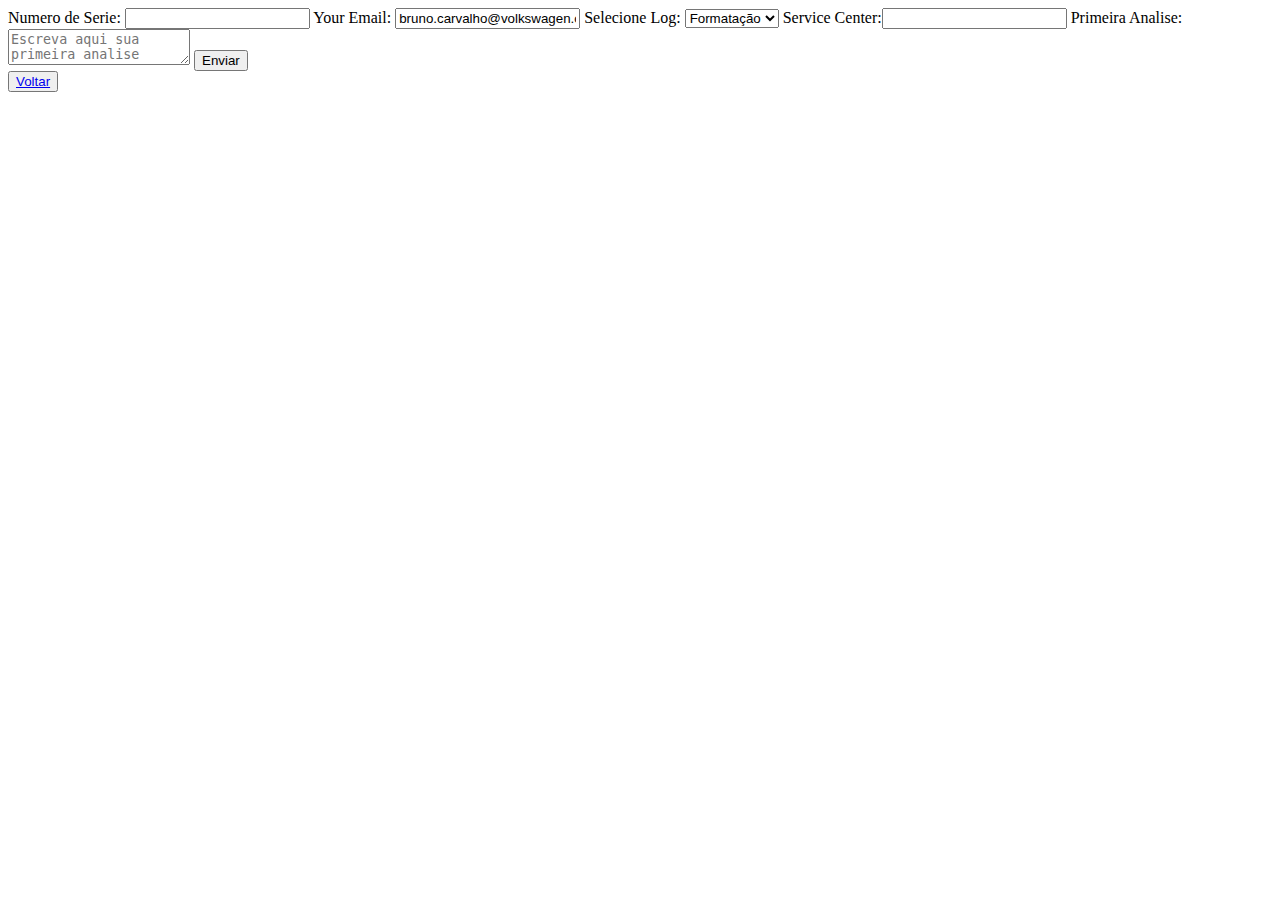
==== pagina_bruno/bruno.html @ 789b24bc "Atualizacao de pasta" ====
<!DOCTYPE html>
<html lang="pt">

<head>
    <meta charset="UTF-8">
    <meta http-equiv="X-UA-Compatible" content="IE=edge">
    <meta name="viewport" content="width=device-width, initial-scale=1.0">
    <link rel="stylesheet" href="./style.css">
    <title>Document</title>
</head>

<body>
    
    <form action="https://api.sheetmonkey.io/form/kko4gR8iyKna67d5kBgmW6" method="post">

        <label>Numero de Serie: <input type="text" name="Nº de Serie" required /></label>

        <label>Your Email: <input type="email" name="Email" value="bruno.carvalho@volkswagen.com.br" required /></label>

        <label>Selecione Log: <select name="Processo">
                <option>Formatação</option>
                <option>Avaria</option>
                <option>Reparação</option>
            </select>
        </label>

        <label>Service Center:<input type="text" name="Service Center" value="" required /> </label>


        <label>Primeira Analise:
            <textarea name="Diagnostico do Analista" placeholder="Escreva aqui sua primeira analise"></textarea>
        </label>

        <input type="hidden" name="Data de Criação" value="x-sheetmonkey-current-date-time" />
        <input type="submit" value="Enviar" />

    </form>

    <footer>
        <button>
            <a href="./index.html">Voltar</a>
        </button>
    </footer>
</body>

</html>
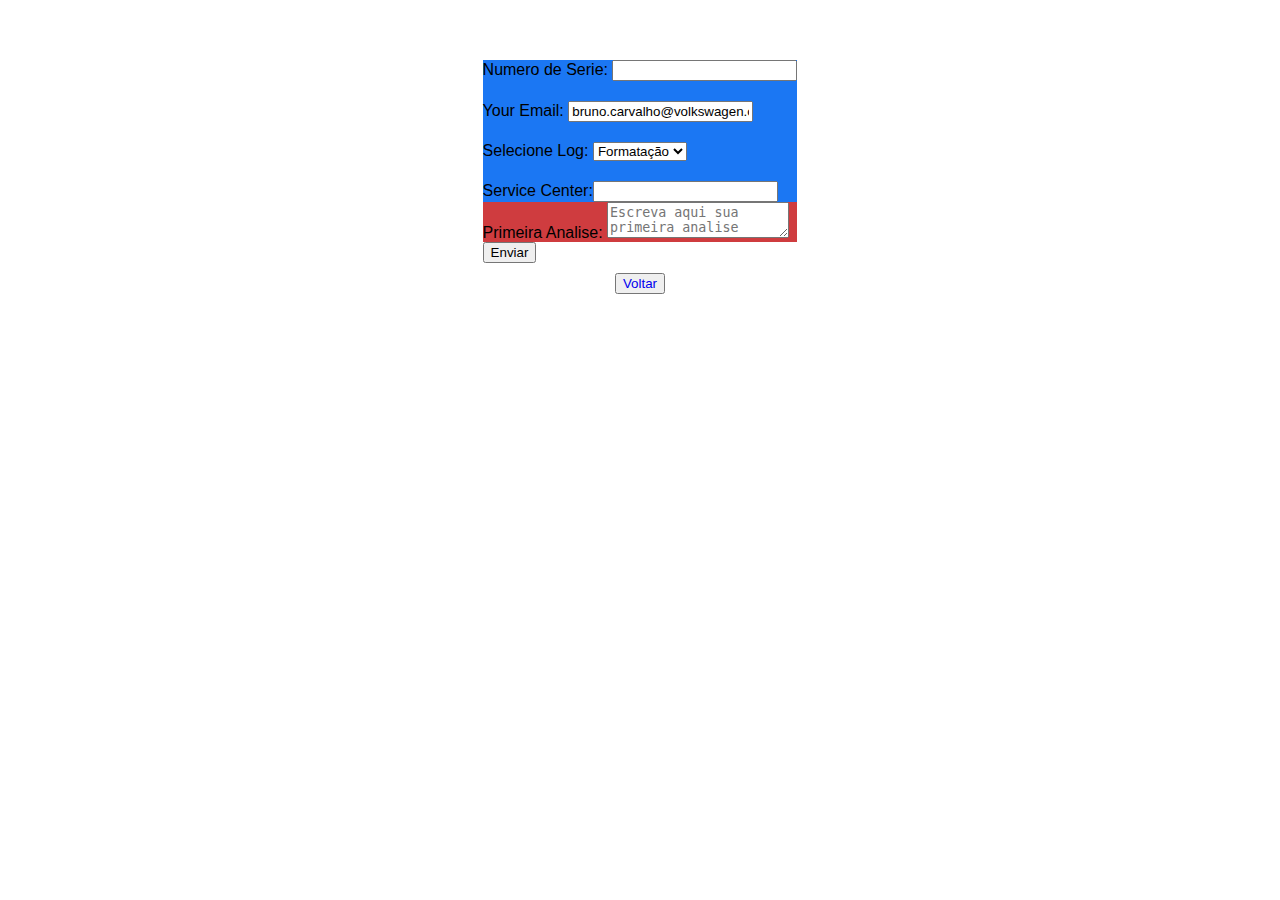
==== commit 502da19b: "att_bruno" ====
--- a/pagina_bruno/bruno.html
+++ b/pagina_bruno/bruno.html
@@ -10,35 +10,37 @@
 </head>
 
 <body>
-    
-    <form action="https://api.sheetmonkey.io/form/kko4gR8iyKna67d5kBgmW6" method="post">
+    <main>
+        <form action="https://api.sheetmonkey.io/form/kko4gR8iyKna67d5kBgmW6" method="post">
+            <div class="form_text">
+                <label>Numero de Serie: <input type="text" name="Nº de Serie" class="n_serie" required /></label>
 
-        <label>Numero de Serie: <input type="text" name="Nº de Serie" required /></label>
+                <label>Your Email: <input type="email" name="Email" value="bruno.carvalho@volkswagen.com.br"
+                        required /></label>
 
-        <label>Your Email: <input type="email" name="Email" value="bruno.carvalho@volkswagen.com.br" required /></label>
+                <label>Selecione Log: <select name="Processo">
+                        <option>Formatação</option>
+                        <option>Avaria</option>
+                        <option>Reparação</option>
+                    </select>
+                </label>
 
-        <label>Selecione Log: <select name="Processo">
-                <option>Formatação</option>
-                <option>Avaria</option>
-                <option>Reparação</option>
-            </select>
-        </label>
+                <label>Service Center:<input type="text" name="Service Center" value="" required /> </label>
 
-        <label>Service Center:<input type="text" name="Service Center" value="" required /> </label>
+            </div>
+            <div class="text_area">
+                <label>Primeira Analise:
+                    <textarea name="Diagnostico do Analista" placeholder="Escreva aqui sua primeira analise"></textarea>
+                </label>
+            </div>
+            <input type="hidden" name="Data de Criação" value="x-sheetmonkey-current-date-time" />
+            <input type="submit" value="Enviar" />
 
-
-        <label>Primeira Analise:
-            <textarea name="Diagnostico do Analista" placeholder="Escreva aqui sua primeira analise"></textarea>
-        </label>
-
-        <input type="hidden" name="Data de Criação" value="x-sheetmonkey-current-date-time" />
-        <input type="submit" value="Enviar" />
-
-    </form>
-
+        </form>
+    </main>
     <footer>
         <button>
-            <a href="./index.html">Voltar</a>
+            <a href="../index.html">Voltar</a>
         </button>
     </footer>
 </body>
--- a/pagina_bruno/style.css
+++ b/pagina_bruno/style.css
@@ -0,0 +1,47 @@
+@import url('https://fonts.googleapis.com/css2?family=Roboto:ital,wght@0,100;0,300;0,400;0,500;0,700;0,900;1,100;1,300;1,400;1,500;1,700;1,900&display=swap');
+
+body{
+    padding: 0;
+    margin: 0px;
+    font-family: Arial, Helvetica, sans-serif;
+    box-sizing: border-box;
+    display: grid;
+    gap: 0.6rem;
+    justify-items: center;
+    margin-top: 60px;
+}
+
+:root {
+    --white: #fff;
+    --whitesmoke: #f9f9f9;
+    --light-grey: #ececec;
+    --grey: #c4c4c4;
+    --medium-grey: #a7a7a7;
+    --deep-grey: #343434;
+    --black: #000000;
+    --blue: #1b77f3;
+    --red: #cf3c3f;
+}
+
+a{
+    text-decoration: none;
+}
+
+main{
+    display: flex;
+    flex-wrap: wrap;
+    gap: 20px;
+    justify-content: center;
+}
+
+.form_text{
+    background-color: var(--blue);
+    place-self:end;
+    display: grid;
+    place-items: start;
+    gap: 20px;
+}
+.text_area{
+    background-color: var(--red);
+    justify-content: flex-end;
+}
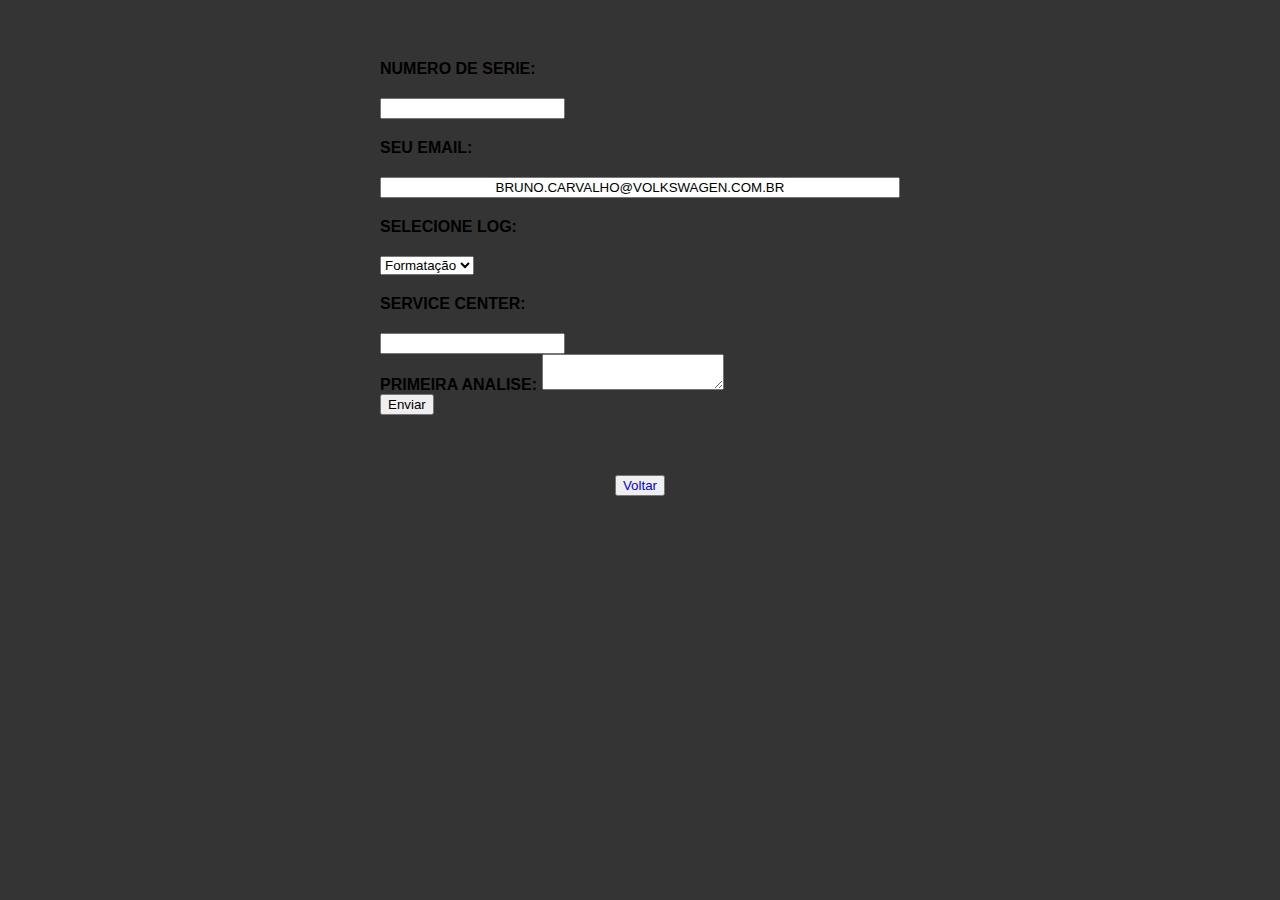
==== commit 682859f0: "CSS e mundancas no html" ====
--- a/pagina_bruno/bruno.html
+++ b/pagina_bruno/bruno.html
@@ -10,34 +10,44 @@
 </head>
 
 <body>
-    <main>
-        <form action="https://api.sheetmonkey.io/form/kko4gR8iyKna67d5kBgmW6" method="post">
-            <div class="form_text">
-                <label>Numero de Serie: <input type="text" name="Nº de Serie" class="n_serie" required /></label>
+    <form action="https://api.sheetmonkey.io/form/kko4gR8iyKna67d5kBgmW6" method="post">
+        <div class="form_text">
 
-                <label>Your Email: <input type="email" name="Email" value="bruno.carvalho@volkswagen.com.br"
-                        required /></label>
+            <span>Numero de Serie:</span>
+            <label>
+                <input type="text" name="Nº de Serie" required />
+            </label>
+            <span>Seu Email: </span>
+            <label>
+                <input type="email" name="Email" value="bruno.carvalho@volkswagen.com.br" class="box_email" required />
+            </label>
+            <span>Selecione Log: </span>
+            <label>
+                <select name="Processo">
+                    <option>Formatação</option>
+                    <option>Avaria</option>
+                    <option>Reparação</option>
+                </select>
+            </label>
+            <span>Service Center:</span>
+            <label>
+                <input type="text" name="Service Center" value="" required />
+            </label>
 
-                <label>Selecione Log: <select name="Processo">
-                        <option>Formatação</option>
-                        <option>Avaria</option>
-                        <option>Reparação</option>
-                    </select>
-                </label>
+        </div>
+        <div class="text_area">
+            <span>Primeira Analise:</span>
 
-                <label>Service Center:<input type="text" name="Service Center" value="" required /> </label>
+            <label>
+                <textarea name="Diagnostico do Analista" placeholder="Escreva aqui sua primeira analise">
 
-            </div>
-            <div class="text_area">
-                <label>Primeira Analise:
-                    <textarea name="Diagnostico do Analista" placeholder="Escreva aqui sua primeira analise"></textarea>
-                </label>
-            </div>
-            <input type="hidden" name="Data de Criação" value="x-sheetmonkey-current-date-time" />
-            <input type="submit" value="Enviar" />
+                    </textarea>
+            </label>
+        </div>
+        <input type="hidden" name="Data de Criação" value="x-sheetmonkey-current-date-time" />
+        <input type="submit" value="Enviar" />
 
-        </form>
-    </main>
+    </form>
     <footer>
         <button>
             <a href="../index.html">Voltar</a>
--- a/pagina_bruno/style.css
+++ b/pagina_bruno/style.css
@@ -1,14 +1,17 @@
 @import url('https://fonts.googleapis.com/css2?family=Roboto:ital,wght@0,100;0,300;0,400;0,500;0,700;0,900;1,100;1,300;1,400;1,500;1,700;1,900&display=swap');
 
-body{
+body {
     padding: 0;
     margin: 0px;
     font-family: Arial, Helvetica, sans-serif;
     box-sizing: border-box;
     display: grid;
-    gap: 0.6rem;
+    gap: 60px;
     justify-items: center;
     margin-top: 60px;
+    background-color: var(--deep-grey);
+    text-transform: uppercase;
+    font-weight: bolder;
 }
 
 :root {
@@ -23,25 +26,20 @@
     --red: #cf3c3f;
 }
 
-a{
+
+a {
     text-decoration: none;
 }
 
-main{
-    display: flex;
-    flex-wrap: wrap;
-    gap: 20px;
-    justify-content: center;
-}
-
-.form_text{
-    background-color: var(--blue);
-    place-self:end;
+.form_text {
+    place-self: start;
     display: grid;
     place-items: start;
     gap: 20px;
 }
-.text_area{
-    background-color: var(--red);
-    justify-content: flex-end;
-}
+
+.box_email {
+    width: 40vw;
+    text-align: center;
+    text-transform: uppercase;
+}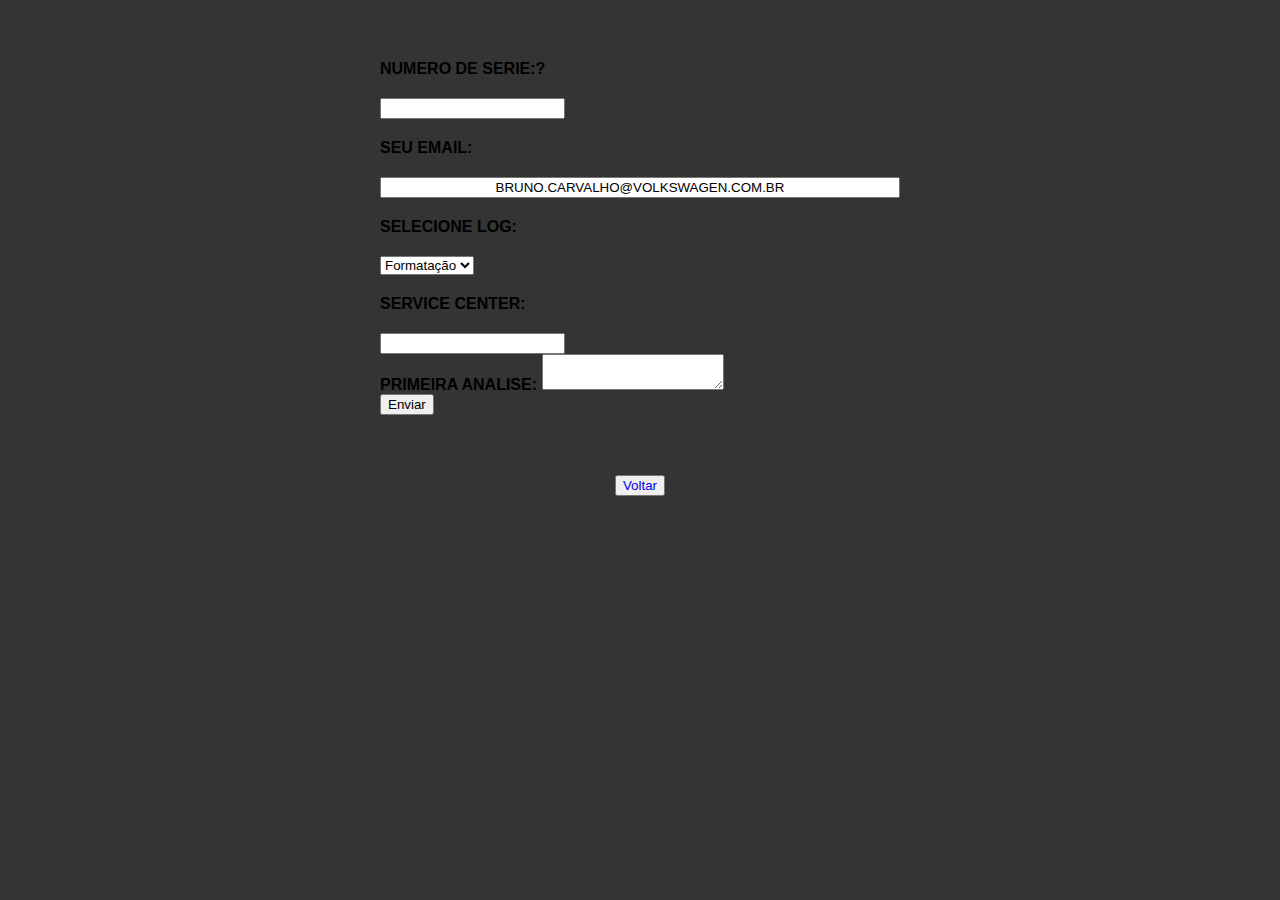
==== commit 6a912069: "Atualização html" ====
--- a/pagina_bruno/bruno.html
+++ b/pagina_bruno/bruno.html
@@ -13,7 +13,7 @@
     <form action="https://api.sheetmonkey.io/form/kko4gR8iyKna67d5kBgmW6" method="post">
         <div class="form_text">
 
-            <span>Numero de Serie:</span>
+            <span>Numero de Serie:?</span>
             <label>
                 <input type="text" name="Nº de Serie" required />
             </label>
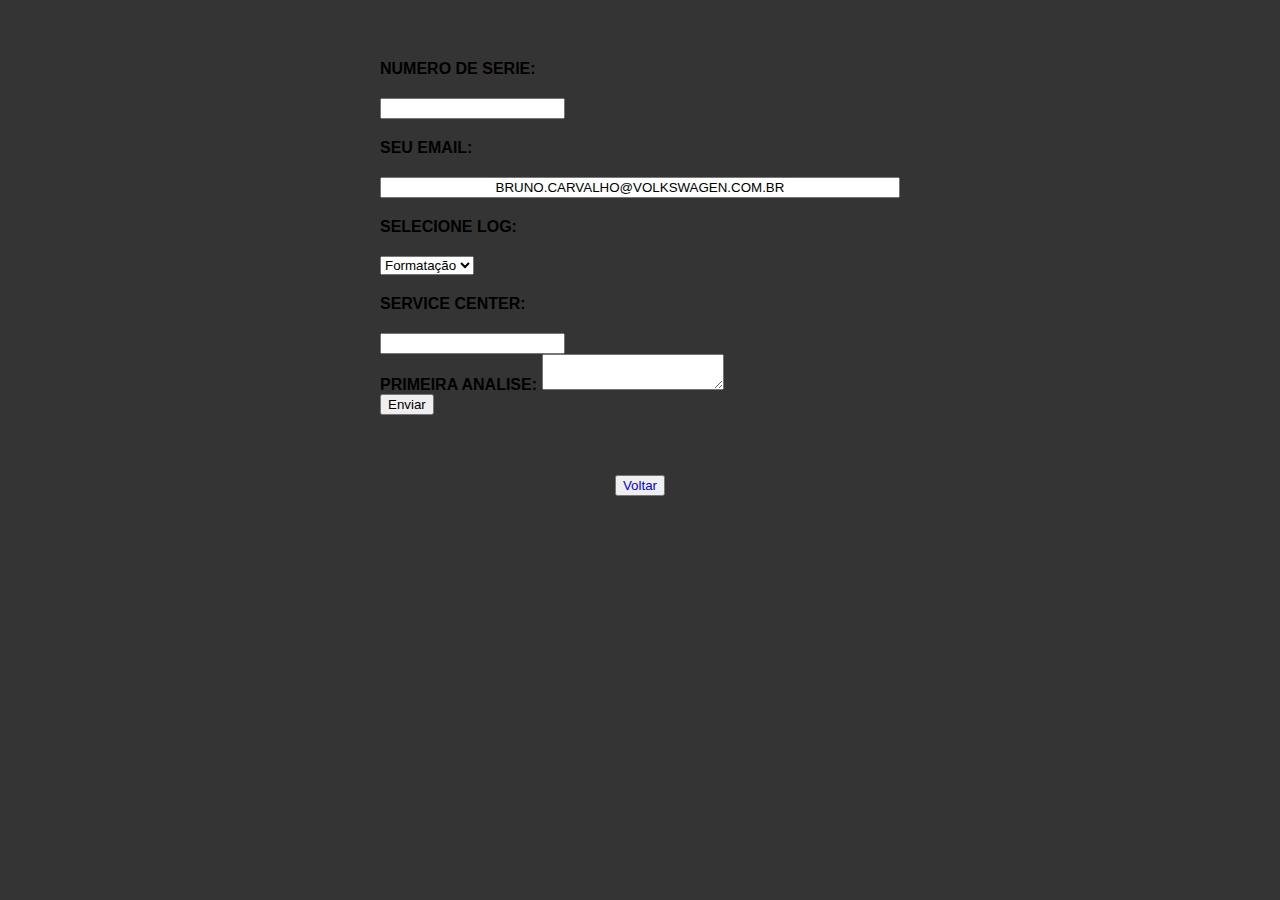
==== commit 56ce7031: "Atualização Html" ====
--- a/pagina_bruno/bruno.html
+++ b/pagina_bruno/bruno.html
@@ -13,7 +13,7 @@
     <form action="https://api.sheetmonkey.io/form/kko4gR8iyKna67d5kBgmW6" method="post">
         <div class="form_text">
 
-            <span>Numero de Serie:?</span>
+            <span>Numero de Serie:</span>
             <label>
                 <input type="text" name="Nº de Serie" required />
             </label>
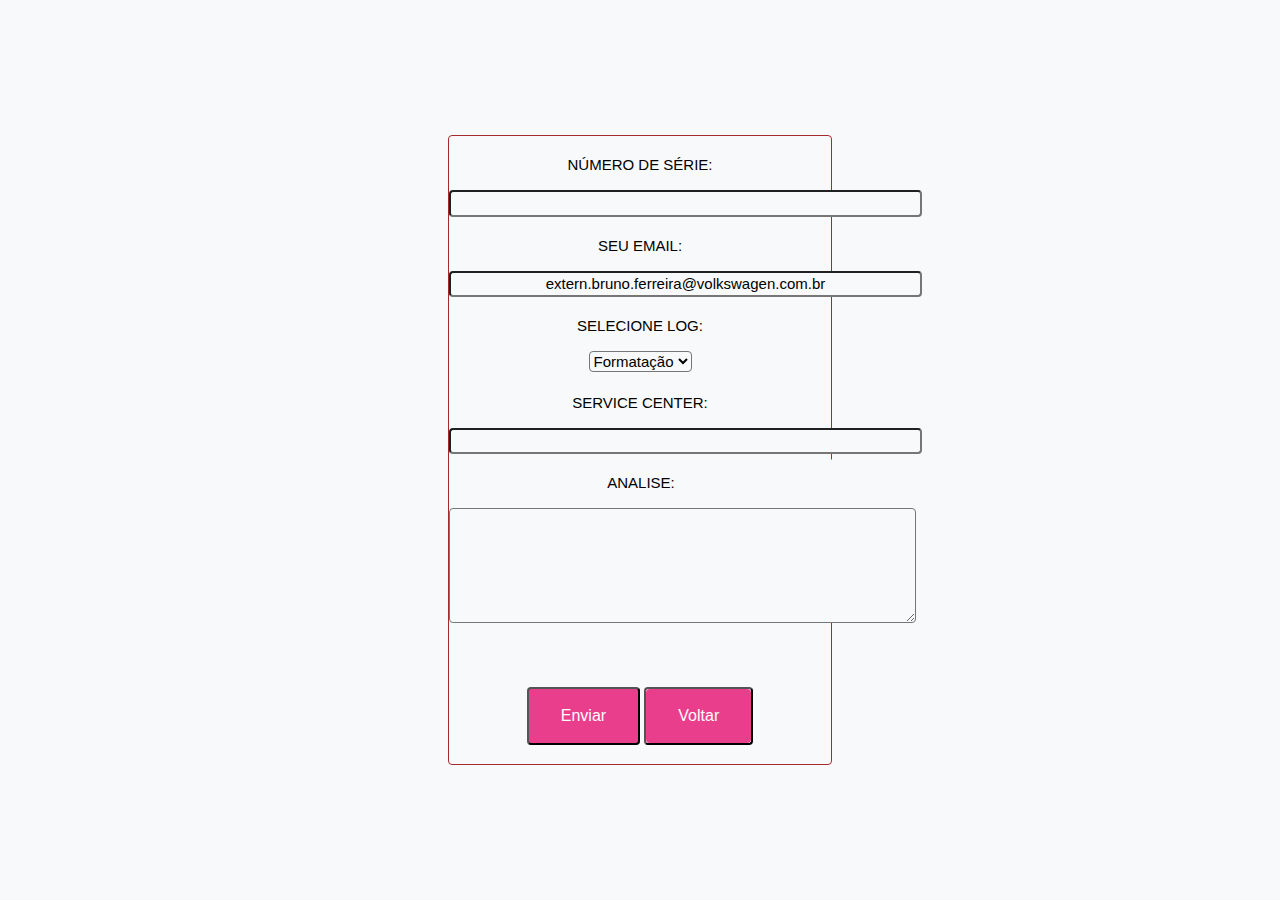
==== commit bbfbfc40: "atualização" ====
--- a/pagina_bruno/bruno.html
+++ b/pagina_bruno/bruno.html
@@ -6,52 +6,52 @@
     <meta http-equiv="X-UA-Compatible" content="IE=edge">
     <meta name="viewport" content="width=device-width, initial-scale=1.0">
     <link rel="stylesheet" href="./style.css">
-    <title>Document</title>
+    <title>Laboratorio ChairMan</title>
 </head>
 
 <body>
     <form action="https://api.sheetmonkey.io/form/kko4gR8iyKna67d5kBgmW6" method="post">
         <div class="form_text">
+            <div class="div_ns">
 
-            <span>Numero de Serie:</span>
-            <label>
-                <input type="text" name="Nº de Serie" required />
-            </label>
-            <span>Seu Email: </span>
-            <label>
-                <input type="email" name="Email" value="bruno.carvalho@volkswagen.com.br" class="box_email" required />
-            </label>
-            <span>Selecione Log: </span>
-            <label>
-                <select name="Processo">
-                    <option>Formatação</option>
-                    <option>Avaria</option>
-                    <option>Reparação</option>
-                </select>
-            </label>
-            <span>Service Center:</span>
-            <label>
-                <input type="text" name="Service Center" value="" required />
-            </label>
+                <p>Número de Série:</p>
+                <input type="text" name="Nº de Serie" required size="50" />
 
+                <p>Seu Email:</p>
+                <label>
+                    <input type="email" name="Email" value="extern.bruno.ferreira@volkswagen.com.br" class="box_email"
+                        size="50" style="text-align: Center;" required />
+                </label>
+
+                <p>Selecione Log: </p>
+                <label>
+                    <select name="Processo">
+                        <option>Formatação</option>
+                        <option>Avaria</option>
+                        <option>Reparação</option>
+                    </select>
+                </label>
+                <p>Service Center:</p>
+                <label>
+                    <input type="text" name="Service Center" value="" size="50" required />
+                </label>
+                <div class="text_area">
+                    <p>Analise:</p>
+                    <textarea name="Diagnostico do Analista" rows="5" cols="50" placeholder="Escreva aqui sua analise">
+                        </textarea>
+
+                </div>
+                <div class="footer">
+                <input type="hidden" name="Data de Criação" value="x-sheetmonkey-current-date-time" />
+                <input type="submit" class="enviar" value="Enviar" />
+                <button>
+                    <a href="../index.html">Voltar</a>
+                </button>
+            </div>
+            </div>
         </div>
-        <div class="text_area">
-            <span>Primeira Analise:</span>
-
-            <label>
-                <textarea name="Diagnostico do Analista" placeholder="Escreva aqui sua primeira analise">
-
-                    </textarea>
-            </label>
-        </div>
-        <input type="hidden" name="Data de Criação" value="x-sheetmonkey-current-date-time" />
-        <input type="submit" value="Enviar" />
-
     </form>
     <footer>
-        <button>
-            <a href="../index.html">Voltar</a>
-        </button>
     </footer>
 </body>
 
--- a/pagina_bruno/style.css
+++ b/pagina_bruno/style.css
@@ -1,45 +1,100 @@
-@import url('https://fonts.googleapis.com/css2?family=Roboto:ital,wght@0,100;0,300;0,400;0,500;0,700;0,900;1,100;1,300;1,400;1,500;1,700;1,900&display=swap');
-
-body {
+* {
+    margin: 0;
     padding: 0;
-    margin: 0px;
-    font-family: Arial, Helvetica, sans-serif;
     box-sizing: border-box;
-    display: grid;
-    gap: 60px;
-    justify-items: center;
-    margin-top: 60px;
-    background-color: var(--deep-grey);
-    text-transform: uppercase;
-    font-weight: bolder;
+    font-family: Verdana, sans-serif;
+    font-size: 15px;
+    line-height: 1.5;
+    border-radius: 4px;
+    background-color: var(--light);
 }
 
 :root {
+    --blue: #007bff;
+    --indigo: #6610f2;
+    --purple: #6f42c1;
+    --pink: #e83e8c;
+    --red: #dc3545;
+    --orange: #fd7e14;
+    --yellow: #ffc107;
+    --green: #28a745;
+    --teal: #20c997;
+    --cyan: #17a2b8;
     --white: #fff;
-    --whitesmoke: #f9f9f9;
-    --light-grey: #ececec;
-    --grey: #c4c4c4;
-    --medium-grey: #a7a7a7;
-    --deep-grey: #343434;
-    --black: #000000;
-    --blue: #1b77f3;
-    --red: #cf3c3f;
+    --gray: #6c757d;
+    --gray-dark: #343a40;
+    --primary: #007bff;
+    --secondary: #6c757d;
+    --success: #28a745;
+    --info: #17a2b8;
+    --warning: #ffc107;
+    --danger: #dc3545;
+    --light: #f8f9fa;
+    --dark: #343a40;
 }
 
 
-a {
-    text-decoration: none;
+.form_text {
+    height: 100vh;
+    display: grid;
+    flex-direction: row;
+    justify-content: center;
+    align-items: center;
 }
 
-.form_text {
-    place-self: start;
-    display: grid;
-    place-items: start;
-    gap: 20px;
+.div_ns {
+    width: 30vw;
+    height: 70vh;
+    border: 1px solid brown;
+    border-radius: 4px;
+    text-align: center;
 }
 
-.box_email {
-    width: 40vw;
+p {
+    margin-top: 0.3em;
+    padding: 0.9em;
+    text-transform: uppercase;
+}
+
+.text_area {
+    width: 30vw;
+    height: 12vh;
+}
+
+a {
+    background: var(--pink);
+    text-decoration: none;
+    color: white;
+    padding: 15px 32px;
     text-align: center;
-    text-transform: uppercase;
+    display: inline-block;
+    font-size: 16px;
+    border-radius: 4px;
+    transition-duration: 0.4s;
+}
+
+.enviar {
+    background: var(--pink);
+    color: white;
+    padding: 15px 32px;
+    text-align: center;
+    text-decoration: none;
+    display: inline-block;
+    font-size: 16px;
+    transition-duration: 0.4s;
+}
+
+.enviar:hover {
+    background-color: #4CAF50;
+    color: white;
+}
+
+.footer {
+    padding-top: 8rem;
+}
+
+a:hover {
+    background-color: #4CAF50;
+    /* Green */
+    color: white;
 }